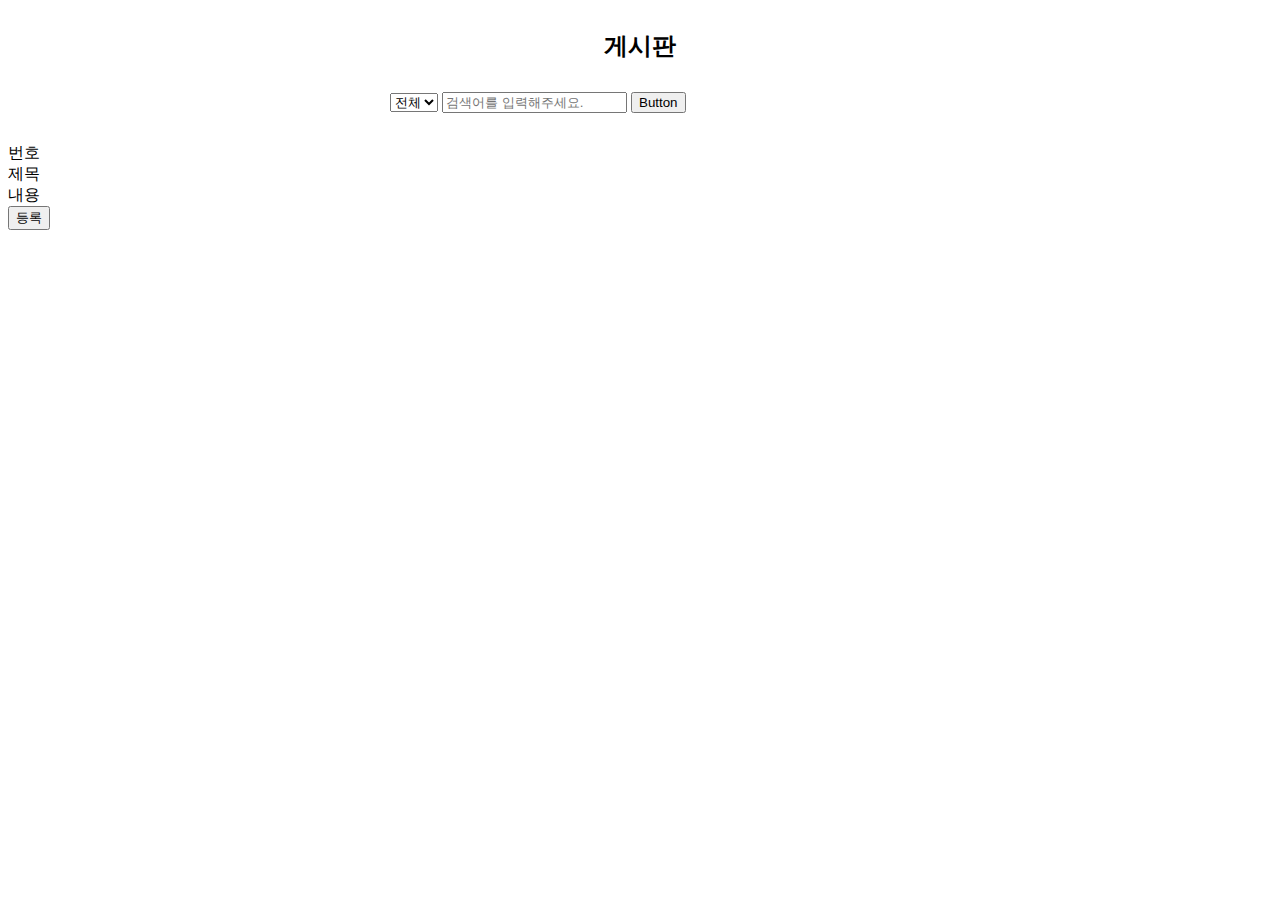
==== src/main/resources/templates/board.html @ e87c2119 "initial commit" ====
<!DOCTYPE html>
<html lang="en">
<link href="https://cdn.jsdelivr.net/npm/bootstrap@5.0.2/dist/css/bootstrap.min.css" rel="stylesheet" integrity="sha384-EVSTQN3/azprG1Anm3QDgpJLIm9Nao0Yz1ztcQTwFspd3yD65VohhpuuCOmLASjC" crossorigin="anonymous">
<head>
  <meta charset="UTF-8">
  <title>Board</title>
</head>
<body>
<h2 style="text-align: center; margin-top: 30px">게시판</h2>
<div class="input-group mb-3" style="width: 500px; margin-left: auto; margin-right: auto;margin-top: 30px">
<select class="form-select form-select-sm " aria-label=".form-select-sm">
  <option value="postAll">전체</option>
  <option value="title">제목</option>
  <option value="content">내용</option>
</select>
  <input type="text" class="form-control" placeholder="검색어를 입력해주세요." aria-label="Recipient's username" aria-describedby="button-addon2">
  <button class="btn btn-outline-secondary" type="button" id="button-addon2">Button</button>
</div>
<div class="container" style="margin-top: 30px; margin-left: auto; margin-right: auto;">
  <div class="row">
    <div class="col">
      번호
    </div>
    <div class="col">
      제목
    </div>
    <div class="col">
      내용
    </div>
  </div>
</div>
<button type="button" class="btn btn-secondary">등록</button>
<script src="https://cdn.jsdelivr.net/npm/bootstrap@5.0.2/dist/js/bootstrap.bundle.min.js" integrity="sha384-MrcW6ZMFYlzcLA8Nl+NtUVF0sA7MsXsP1UyJoMp4YLEuNSfAP+JcXn/tWtIaxVXM" crossorigin="anonymous"></script>
</body>
</html>
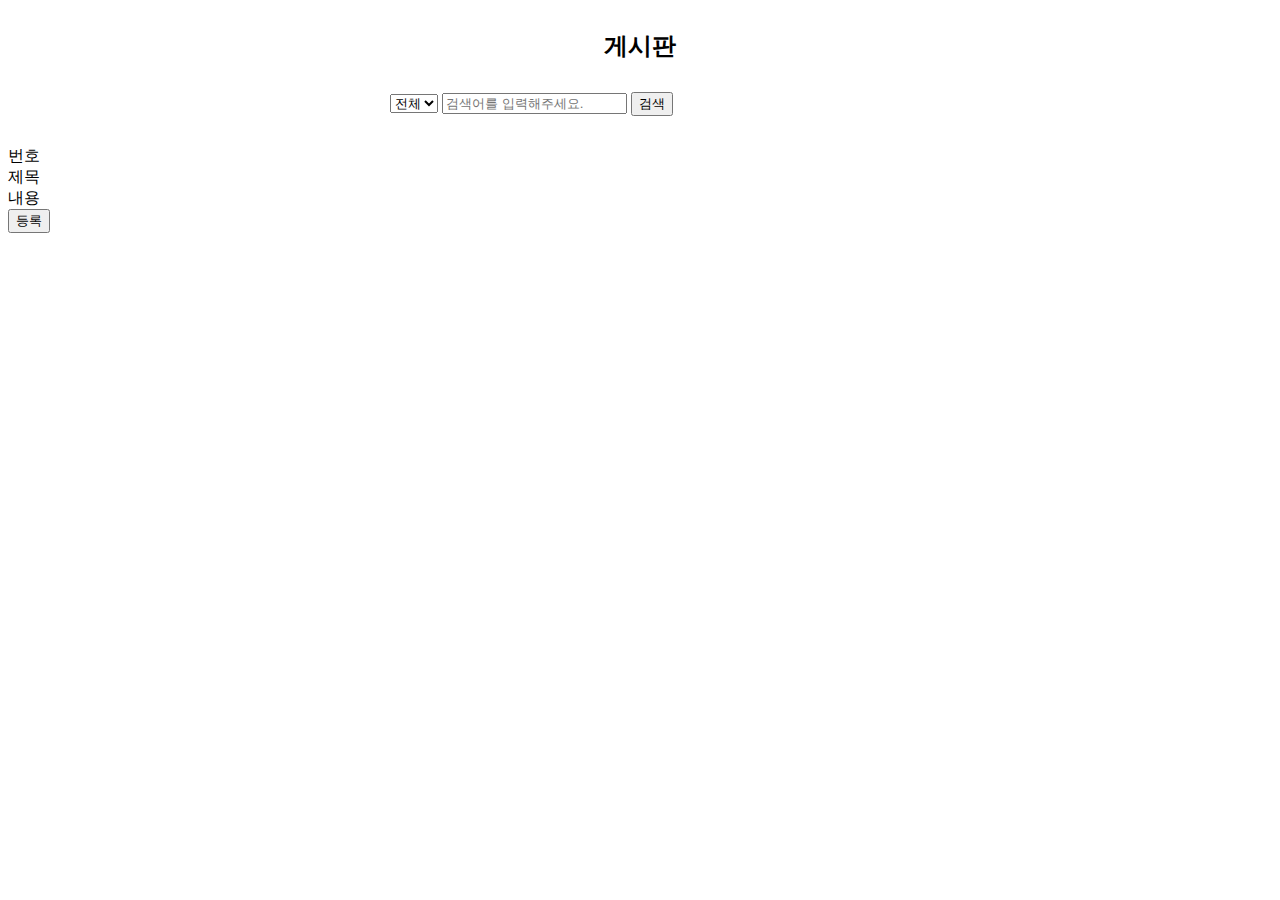
==== commit 0fa12f50: "mybatis로 mysql에 LIKE SQL 사용하는 방법 - CONCAT을 사용" ====
--- a/src/main/resources/templates/board.html
+++ b/src/main/resources/templates/board.html
@@ -14,7 +14,7 @@
   <option value="content">내용</option>
 </select>
   <input type="text" class="form-control" placeholder="검색어를 입력해주세요." aria-label="Recipient's username" aria-describedby="button-addon2">
-  <button class="btn btn-outline-secondary" type="button" id="button-addon2">Button</button>
+  <button class="btn btn-outline-secondary" type="button" id="button-addon2">검색</button>
 </div>
 <div class="container" style="margin-top: 30px; margin-left: auto; margin-right: auto;">
   <div class="row">
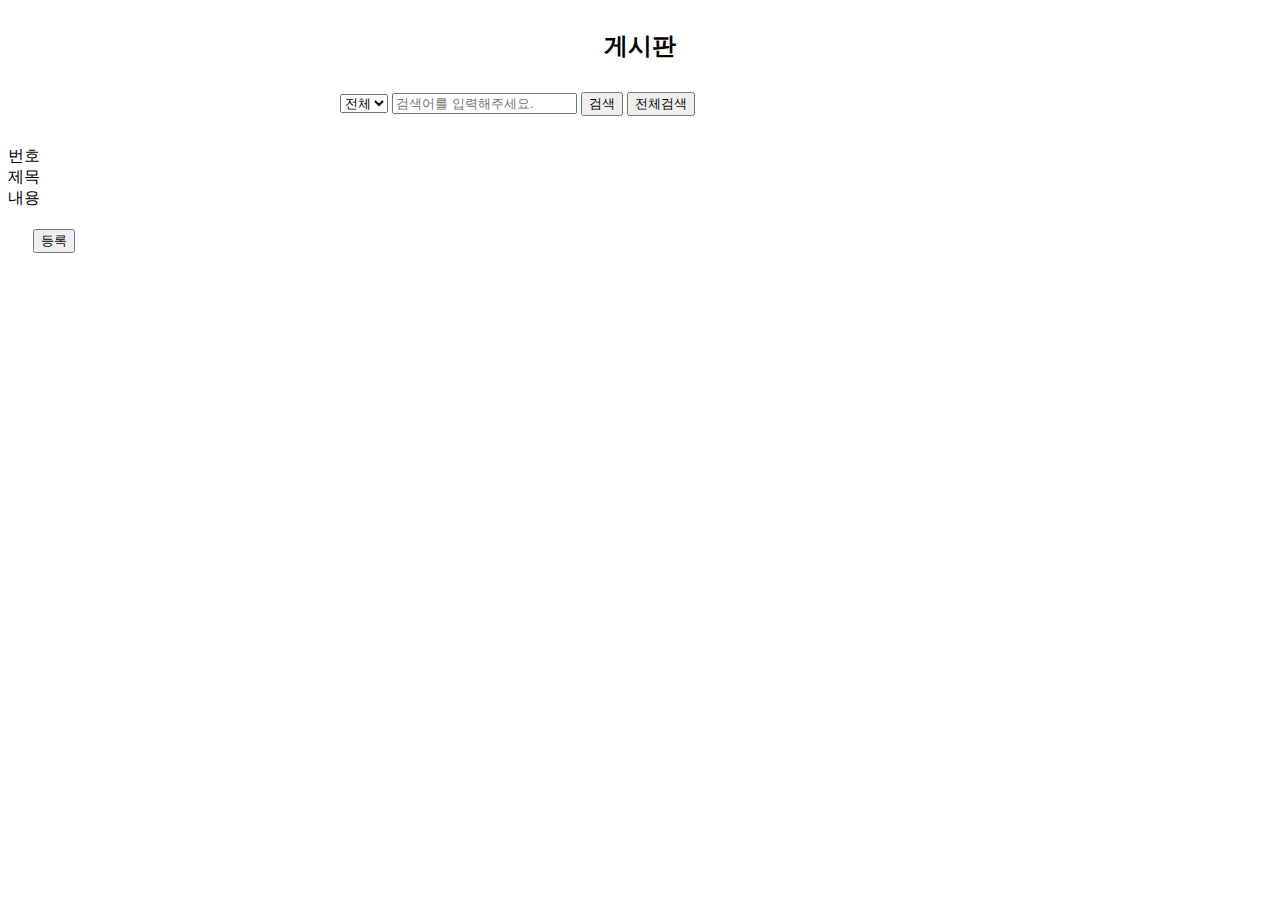
==== commit 49debf27: "게시판 조회" ====
--- a/src/main/resources/templates/board.html
+++ b/src/main/resources/templates/board.html
@@ -1,21 +1,27 @@
 <!DOCTYPE html>
-<html lang="en">
+<html lang="en" xmlns:th="http://www.thymeleaf.org">
 <link href="https://cdn.jsdelivr.net/npm/bootstrap@5.0.2/dist/css/bootstrap.min.css" rel="stylesheet" integrity="sha384-EVSTQN3/azprG1Anm3QDgpJLIm9Nao0Yz1ztcQTwFspd3yD65VohhpuuCOmLASjC" crossorigin="anonymous">
 <head>
   <meta charset="UTF-8">
   <title>Board</title>
+  <link th:href="@{/css/board.css}" rel="stylesheet" />
+  <script src="//code.jquery.com/jquery-1.11.0.min.js"></script>
+  <script th:src="@{/js/board.js}" type="text/javascript"></script>
 </head>
 <body>
 <h2 style="text-align: center; margin-top: 30px">게시판</h2>
-<div class="input-group mb-3" style="width: 500px; margin-left: auto; margin-right: auto;margin-top: 30px">
-<select class="form-select form-select-sm " aria-label=".form-select-sm">
-  <option value="postAll">전체</option>
-  <option value="title">제목</option>
-  <option value="content">내용</option>
-</select>
-  <input type="text" class="form-control" placeholder="검색어를 입력해주세요." aria-label="Recipient's username" aria-describedby="button-addon2">
-  <button class="btn btn-outline-secondary" type="button" id="button-addon2">검색</button>
-</div>
+<form>
+  <div class="input-group mb-3" style="width: 600px; margin-left: auto; margin-right: auto;margin-top: 30px">
+  <select class="form-select form-select-sm " aria-label=".form-select-sm" name="postItem" id="postItem">
+    <option value="postAll">전체</option>
+    <option value="title">제목</option>
+    <option value="content">내용</option>
+  </select>
+    <input type="text" class="form-control" placeholder="검색어를 입력해주세요." name="postItemValue" th:value="${param.postItmeValue}" aria-label="inputSearch" id="postItemValue">
+    <button class="btn btn-outline-secondary" type="button" id="searchButton">검색</button>
+    <button class="btn btn-outline-secondary" type="button" id="searchAllButton">전체검색</button>
+  </div>
+</form>
 <div class="container" style="margin-top: 30px; margin-left: auto; margin-right: auto;">
   <div class="row">
     <div class="col">
@@ -29,7 +35,8 @@
     </div>
   </div>
 </div>
-<button type="button" class="btn btn-secondary">등록</button>
+
+<button type="button" class="btn btn-secondary" style="margin-top: 20px; margin-left: 2%; margin-bottom: 5%">등록</button>
 <script src="https://cdn.jsdelivr.net/npm/bootstrap@5.0.2/dist/js/bootstrap.bundle.min.js" integrity="sha384-MrcW6ZMFYlzcLA8Nl+NtUVF0sA7MsXsP1UyJoMp4YLEuNSfAP+JcXn/tWtIaxVXM" crossorigin="anonymous"></script>
 </body>
 </html>
